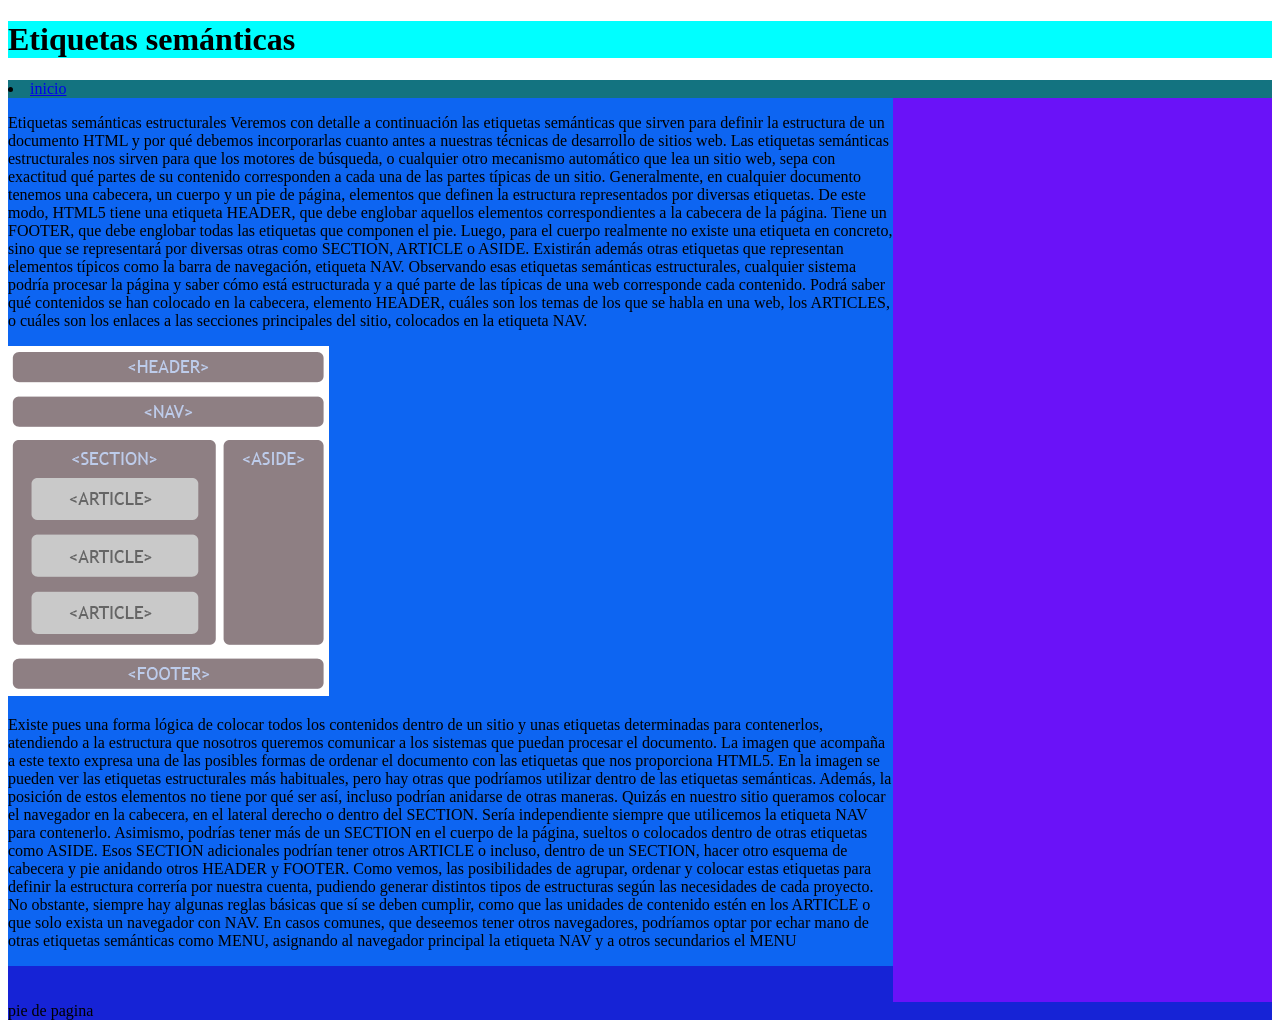
==== fase 3/index -1.html @ 5a3caa1f "actualización cambio" ====
<!DOCTYPE html>
<html lang="en">

<head>
    <meta charset="UTF-8">
    <meta http-equiv="X-UA-Compatible" content="IE=edge">
    <meta name="viewport" content="width=device-width, initial-scale=1.0">
    <title>Document</title>
    <link rel="stylesheet" href="css/estilos.css">
</head>

<body>
    <header>
        <h1>Etiquetas semánticas</h1>
    </header>
    <nav>
        <li> <a href="index menu.html">inicio</a> </li>

    </nav>
    <div class=" contenedor ">
        <section>
            <article>
                <p>
                    Etiquetas semánticas estructurales
                    Veremos con detalle a continuación las etiquetas semánticas que sirven para definir la estructura de
                    un documento HTML y por qué debemos incorporarlas cuanto antes a nuestras técnicas de desarrollo de
                    sitios web.
                    Las etiquetas semánticas estructurales nos sirven para que los motores de búsqueda, o cualquier otro
                    mecanismo automático que lea un sitio web, sepa con exactitud qué partes de su contenido
                    corresponden a cada una de las partes típicas de un sitio. Generalmente, en cualquier documento
                    tenemos una cabecera, un cuerpo y un pie de página, elementos que definen la estructura
                    representados por diversas etiquetas.

                    De este modo, HTML5 tiene una etiqueta HEADER, que debe englobar aquellos elementos correspondientes
                    a la cabecera de la página. Tiene un FOOTER, que debe englobar todas las etiquetas que componen el
                    pie. Luego, para el cuerpo realmente no existe una etiqueta en concreto, sino que se representará
                    por diversas otras como SECTION, ARTICLE o ASIDE. Existirán además otras etiquetas que representan
                    elementos típicos como la barra de navegación, etiqueta NAV.

                    Observando esas etiquetas semánticas estructurales, cualquier sistema podría procesar la página y
                    saber cómo está estructurada y a qué parte de las típicas de una web corresponde cada contenido.
                    Podrá saber qué contenidos se han colocado en la cabecera, elemento HEADER, cuáles son los temas de
                    los que se habla en una web, los ARTICLES, o cuáles son los enlaces a las secciones principales del
                    sitio, colocados en la etiqueta NAV.
                </p>
                <img src="img/semantica-html.png" alt="">
                <p>

                </p>
                Existe pues una forma lógica de colocar todos los contenidos dentro de un sitio y unas etiquetas
                determinadas para contenerlos, atendiendo a la estructura que nosotros queremos comunicar a los sistemas
                que puedan procesar el documento. La imagen que acompaña a este texto expresa una de las posibles formas
                de ordenar el documento con las etiquetas que nos proporciona HTML5.
                En la imagen se pueden ver las etiquetas estructurales más habituales, pero hay otras que podríamos
                utilizar dentro de las etiquetas semánticas. Además, la posición de estos elementos no tiene por qué ser
                así, incluso podrían anidarse de otras maneras. Quizás en nuestro sitio queramos colocar el navegador en
                la cabecera, en el lateral derecho o dentro del SECTION. Sería independiente siempre que utilicemos la
                etiqueta NAV para contenerlo. Asimismo, podrías tener más de un SECTION en el cuerpo de la página,
                sueltos o colocados dentro de otras etiquetas como ASIDE. Esos SECTION adicionales podrían tener otros
                ARTICLE o incluso, dentro de un SECTION, hacer otro esquema de cabecera y pie anidando otros HEADER y
                FOOTER.
                Como vemos, las posibilidades de agrupar, ordenar y colocar estas etiquetas para definir la estructura
                correría por nuestra cuenta, pudiendo generar distintos tipos de estructuras según las necesidades de
                cada proyecto. No obstante, siempre hay algunas reglas básicas que sí se deben cumplir, como que las
                unidades de contenido estén en los ARTICLE o que solo exista un navegador con NAV. En casos comunes, que
                deseemos tener otros navegadores, podríamos optar por echar mano de otras etiquetas semánticas como
                MENU, asignando al navegador principal la etiqueta NAV y a otros secundarios el MENU
                </p>
            </article>

        </section>
        <div>
            <aside>
                <iframe
                    src="https://www.facebook.com/plugins/page.php?href=https%3A%2F%2Fwww.facebook.com%2FUniversidadUNAD&tabs=timeline&width=340&height=500&small_header=false&adapt_container_width=true&hide_cover=false&show_facepile=true&appId"
                    width="800" height="900" style="border:none;overflow:hidden" scrolling="no" frameborder="0"
                    allowfullscreen="true"
                    allow="autoplay; clipboard-write; encrypted-media; picture-in-picture; web-share"></iframe>

            </aside>
            <footer>pie de pagina</footer>
</body>

</html>
---- fase 3/css/estilos.css ----
header{
    background-color:rgb(0, 255, 255) ;
}
nav{
    background-color: rgb(19, 115, 128);
}
section{
    float:left;
    width: 70%;
    background-color: rgba(13, 106, 245, 0.938);
}
aside{
    float: left;
    width: 30%;
    background-color: rgb(106, 18, 248);
}
footer{
    background-color: rgb(22, 35, 214);
}
.contenedor::after{
    content: none;
    display: block;
    clear: both;
}
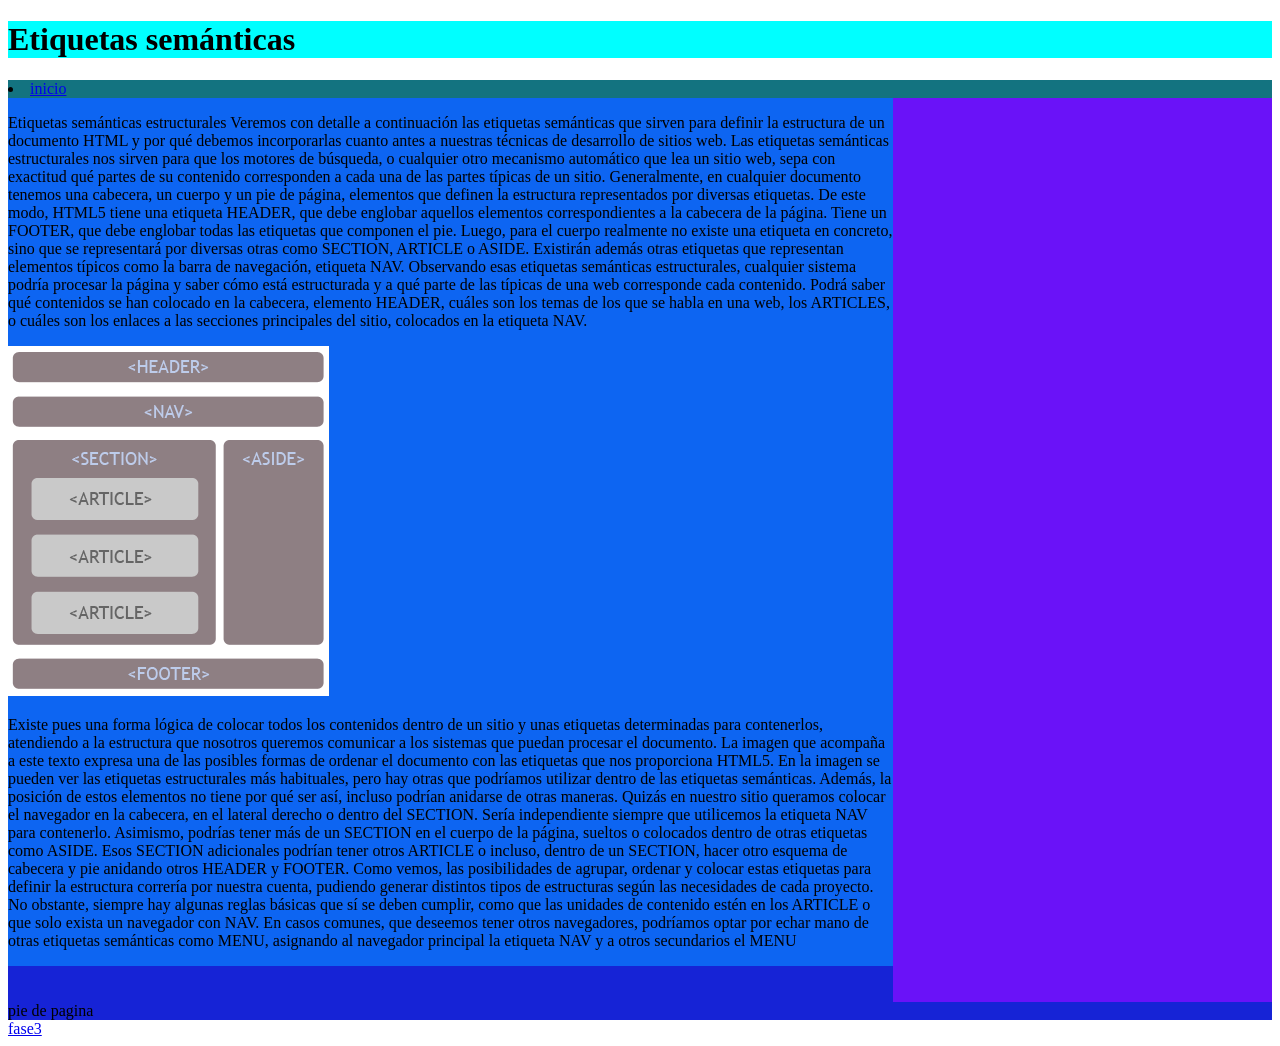
==== commit 1010cdac: "actualización fase 3" ====
--- a/fase 3/index -1.html
+++ b/fase 3/index -1.html
@@ -79,6 +79,7 @@
 
             </aside>
             <footer>pie de pagina</footer>
+            <a href="fase3/design.html">fase3</a>
 </body>
 
 </html>
